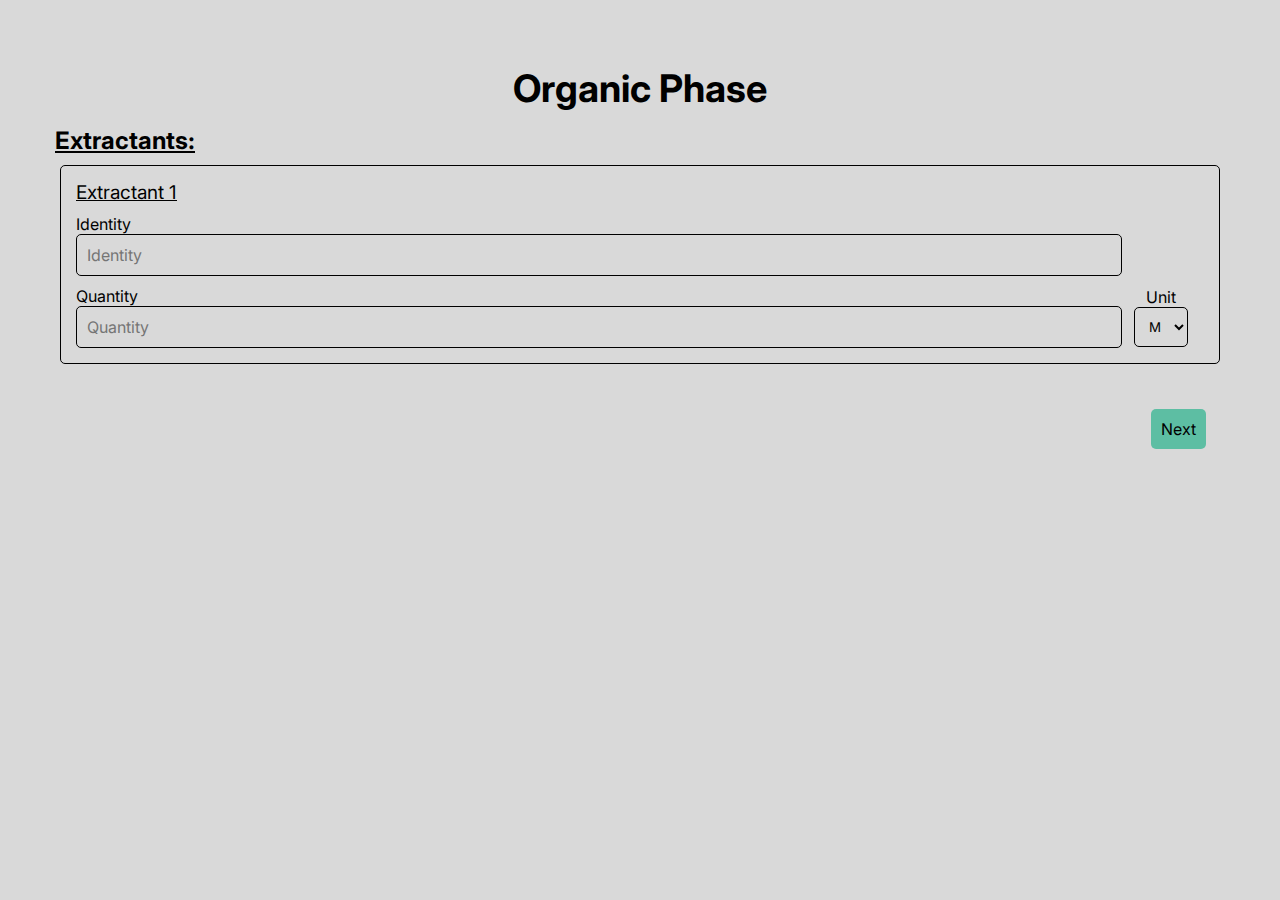
==== form.html @ f2daacca "Add Multi-Step Form" ====
<!DOCTYPE html>
<html lang="en">
<head>
    <meta charset="UTF-8">
    <meta name="viewport" content="width=device-width, initial-scale=1.0">
    <link rel="stylesheet" href="styles/global.css">
    <link rel="stylesheet" href="styles/organicphase.css">
    <link rel="stylesheet" href="styles/form.css">
    <link rel="stylesheet" href="https://cdnjs.cloudflare.com/ajax/libs/font-awesome/6.4.0/css/all.min.css" integrity="sha512-iecdLmaskl7CVkqkXNQ/ZH/XLlvWZOJyj7Yy7tcenmpD1ypASozpmT/E0iPtmFIB46ZmdtAc9eNBvH0H/ZpiBw==" crossorigin="anonymous" referrerpolicy="no-referrer" />
    <title>Organic Phase</title>
</head>
<body>
    <div class="formbody">
        <form id="extractionrecord">
            <div class="page">
                <h2>Organic Phase</h2>
                <div class="extractants">
                    <h4>Extractants:</h4>
                    <div class="inputgroup">
                        <div class="inputheader">
                            <p class="inputnum">Extractant 1</p>
                            <button type="button" disabled><i class="fa-solid fa-trash"></i></button>
                        </div>
                        <div class="input1">
                            <p>Identity</p>
                            <input placeholder="Identity" type="text" required/>
                        </div>
                        <div class="inputunit">
                        <div class="input2">
                            <p>Quantity</p>
                            <input placeholder="Quantity" type="number" required/>
                        </div>
                        <div class="unit">
                            <p>Unit</p>
                            <select name="unit" id="unitdropdown">
                                <option value="molarity">M</option>
                            </select>
                        </div>
                        </div>
                    </div>
                </div>
            </div>
            <div class="page">
                <h2>Aqueous Phase</h2>
                <div class="extractants">
                    <h4>Solutes:</h4>
                    <div class="inputgroup">
                        <div class="inputheader">
                            <p class="inputnum">Solute 1</p>
                            <button type="button" disabled><i class="fa-solid fa-trash"></i></button>
                        </div>
                        <div class="input1">
                            <p>Identity</p>
                            <input placeholder="Identity" type="text" required/>
                        </div>
                        <div class="inputunit">
                        <div class="input2">
                            <p>Quantity</p>
                            <input placeholder="Quantity" type="number" required/>
                        </div>
                        <div class="unit">
                            <p>Unit</p>
                            <select name="unit" id="unitdropdown">
                                <option value="molarity">M</option>
                            </select>
                        </div>
                        </div>
                    </div>
                </div>
            </div>
            <div class="changepage">
                <button id="previous" type="button" onclick="nextPrev(-1)" disabled>Previous</button>
                <button id="next" type="button" onclick="nextPrev(1)">Next</button>
            </div>
        </form>
    </div>
    <script src="scripts/form.js"></script>
</body>
</html>
---- styles/global.css ----
@import url('https://fonts.googleapis.com/css2?family=Inter&display=swap');

*{
    padding: 0;
    margin: 0;
    box-sizing: border-box;
    font-family: 'Inter', sans-serif;
}

input, button {
    all: unset;
}

body {
    background-color: #D9D9D9;
}

input {
    border-radius: 5px;
    border: 1px solid black;
    padding: 10px;
}

select {
    border-radius: 5px;
    border: 1px solid black;
    padding: 10px;
    background-color: #D9D9D9;
    cursor: pointer;
}

option {
    border-radius: 0px;
    padding: 5px;
}

input::-webkit-outer-spin-button,
input::-webkit-inner-spin-button {
  -webkit-appearance: none;
  margin: 0;
}

input[type=number] {
  -moz-appearance: textfield;
}
---- styles/organicphase.css ----
.formbody {
    display: flex;
    flex-direction: column;
    justify-content: center;
    padding: 50px;
  
}


.formbody h2 {
    font-size: 38px;
    margin: 15px;
    text-align: center;
}

.formbody h4 {
    font-size: 24px;
    margin: 5px;
    text-decoration: underline;
}
---- styles/form.css ----
.inputgroup {
    margin: 10px;
    border: 1px solid black;
    padding: 10px;
    border-radius: 5px;
}

.inputunit {
    display: flex;
    align-items: center;
    gap: 3%;
    margin: 5px;

}

.inputheader {
    margin: 5px;
    display: flex;
    justify-content: space-between;
    margin-bottom: 10px;
}

.inputnum {
    text-decoration: underline;
    
    font-size: 19px;
}

.input1 {
    margin: 5px;
    margin-bottom: 10px;
}

.input1, .input2, .inputunit {
    width: 100%;
    
}

.input2 {
    width: 90%;
}
.input1 input, .input2 input {
    width: 90%;
}

.inputunit input {
    width: 100%
}

.unit {
    display: flex;
    align-items: center;
    justify-content: center;
    flex-direction: column;
}

.inputheader button{
    cursor: pointer;
}

.inputheader button:hover{
    color: red;
}

.changepage {
    float: right;
    margin-right: 2%;
    margin-top: 3%;
    display: flex;
    gap: 15%;
}

.changepage button {
    background-color:  #5dbea3;
    cursor: pointer;
    padding: 10px;
    border-radius: 5px;
}

.page {
    display: none;
}
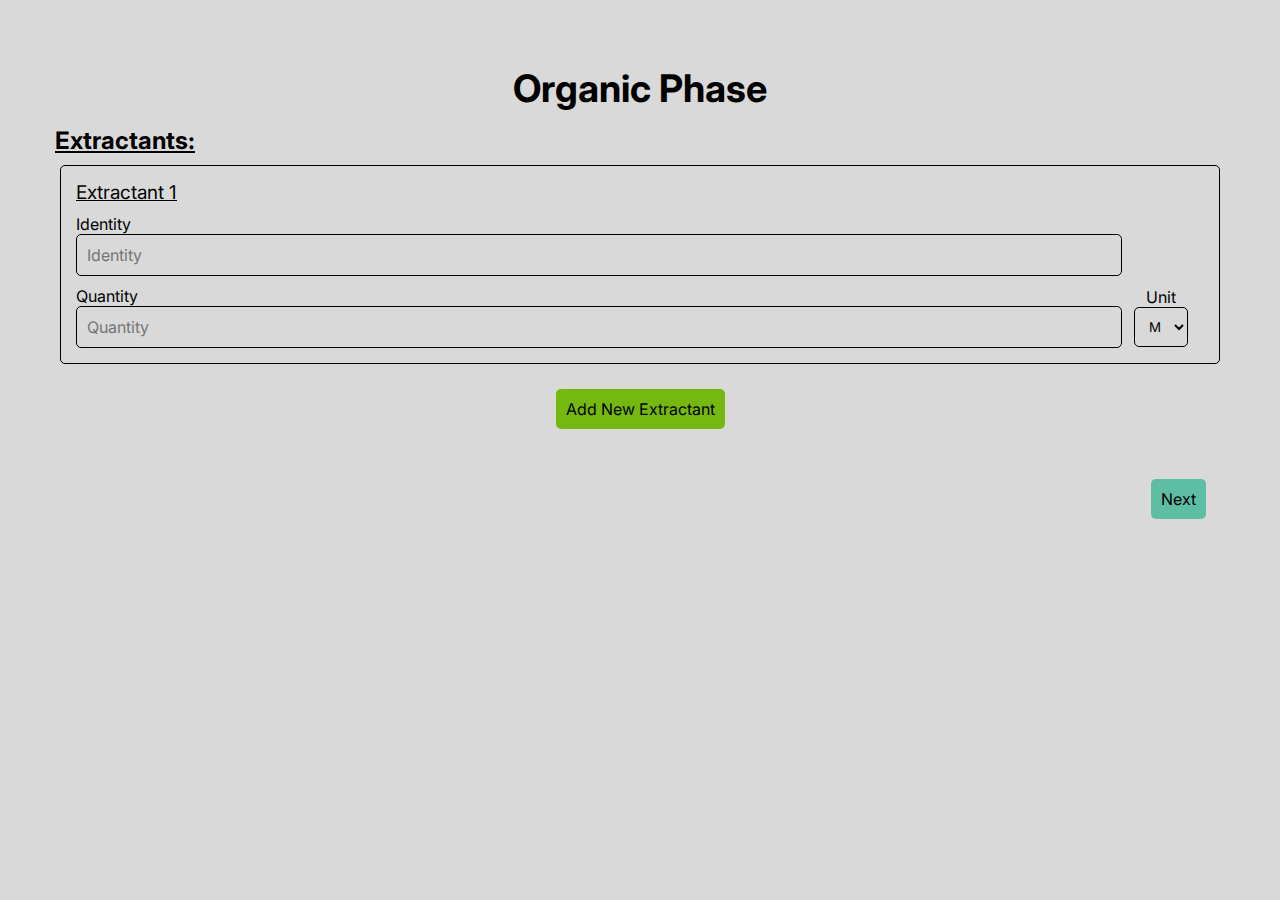
==== commit d76e148a: "Added New Extractant Button Functionality" ====
--- a/form.html
+++ b/form.html
@@ -10,33 +10,40 @@
     <title>Organic Phase</title>
 </head>
 <body>
-    <div class="formbody">
+    <div class="formbody" onsubmit="return false">
         <form id="extractionrecord">
             <div class="page">
                 <h2>Organic Phase</h2>
-                <div class="extractants">
+                <div id="extractants">
                     <h4>Extractants:</h4>
-                    <div class="inputgroup">
-                        <div class="inputheader">
-                            <p class="inputnum">Extractant 1</p>
-                            <button type="button" disabled><i class="fa-solid fa-trash"></i></button>
+                    <div class="items">
+                        <div class="inputgroup">
+                            <div class="inputheader">
+                                <p class="inputnum">Extractant 1</p>
+                                <button type="button" class="disabledbtn"><i class="fa-solid fa-trash"></i></button>
+                            </div>
+                            <div class="input1">
+                                <p>Identity</p>
+                                <input placeholder="Identity" type="text" required/>
+                            </div>
+                            <div class="inputunit">
+                            <div class="input2">
+                                <p>Quantity</p>
+                                <input placeholder="Quantity" type="number" required/>
+                            </div>
+                            <div class="unit">
+                                <p>Unit</p>
+                                <select name="unit" id="unitdropdown">
+                                    <option value="molarity">M</option>
+                                </select>
+                            </div>
+                            </div>
                         </div>
-                        <div class="input1">
-                            <p>Identity</p>
-                            <input placeholder="Identity" type="text" required/>
-                        </div>
-                        <div class="inputunit">
-                        <div class="input2">
-                            <p>Quantity</p>
-                            <input placeholder="Quantity" type="number" required/>
-                        </div>
-                        <div class="unit">
-                            <p>Unit</p>
-                            <select name="unit" id="unitdropdown">
-                                <option value="molarity">M</option>
-                            </select>
-                        </div>
-                        </div>
+                    </div>
+                    <div class="addItem">
+                        <button type="button" onclick="addItem('extractants')">
+                            Add New Extractant
+                        </button>
                     </div>
                 </div>
             </div>
@@ -69,10 +76,13 @@
                 </div>
             </div>
             <div class="changepage">
-                <button id="previous" type="button" onclick="nextPrev(-1)" disabled>Previous</button>
+                <button id="previous" type="button" onclick="nextPrev(-1)">Previous</button>
                 <button id="next" type="button" onclick="nextPrev(1)">Next</button>
             </div>
         </form>
+        <div id="formoutput">
+
+        </div>
     </div>
     <script src="scripts/form.js"></script>
 </body>
--- a/styles/global.css
+++ b/styles/global.css
@@ -5,6 +5,10 @@
     margin: 0;
     box-sizing: border-box;
     font-family: 'Inter', sans-serif;
+}
+
+a {
+    text-decoration: none;
 }
 
 input, button {
@@ -44,3 +48,12 @@
   -moz-appearance: textfield;
 }
 
+input.invalid {
+    background-color: #ffdddd;
+  }
+
+  
+button:disabled,
+button[disabled]{
+    cursor: not-allowed;
+}--- a/styles/form.css
+++ b/styles/form.css
@@ -79,4 +79,32 @@
 
 .page {
     display: none;
+}
+
+#formoutput {
+    display: none;
+}
+
+.disabledbtn:hover {
+    cursor: auto;
+}
+
+.disabledbtn i{
+    color: gray;
+}
+
+.addItem {
+    text-align: center;
+}
+
+.addItem button {
+    border-radius: 5px;
+    padding: 10px;
+    background-color: rgb(117, 184, 15);
+    margin: 15px;
+}
+
+.addItem button:hover {
+    cursor: pointer;
+
 }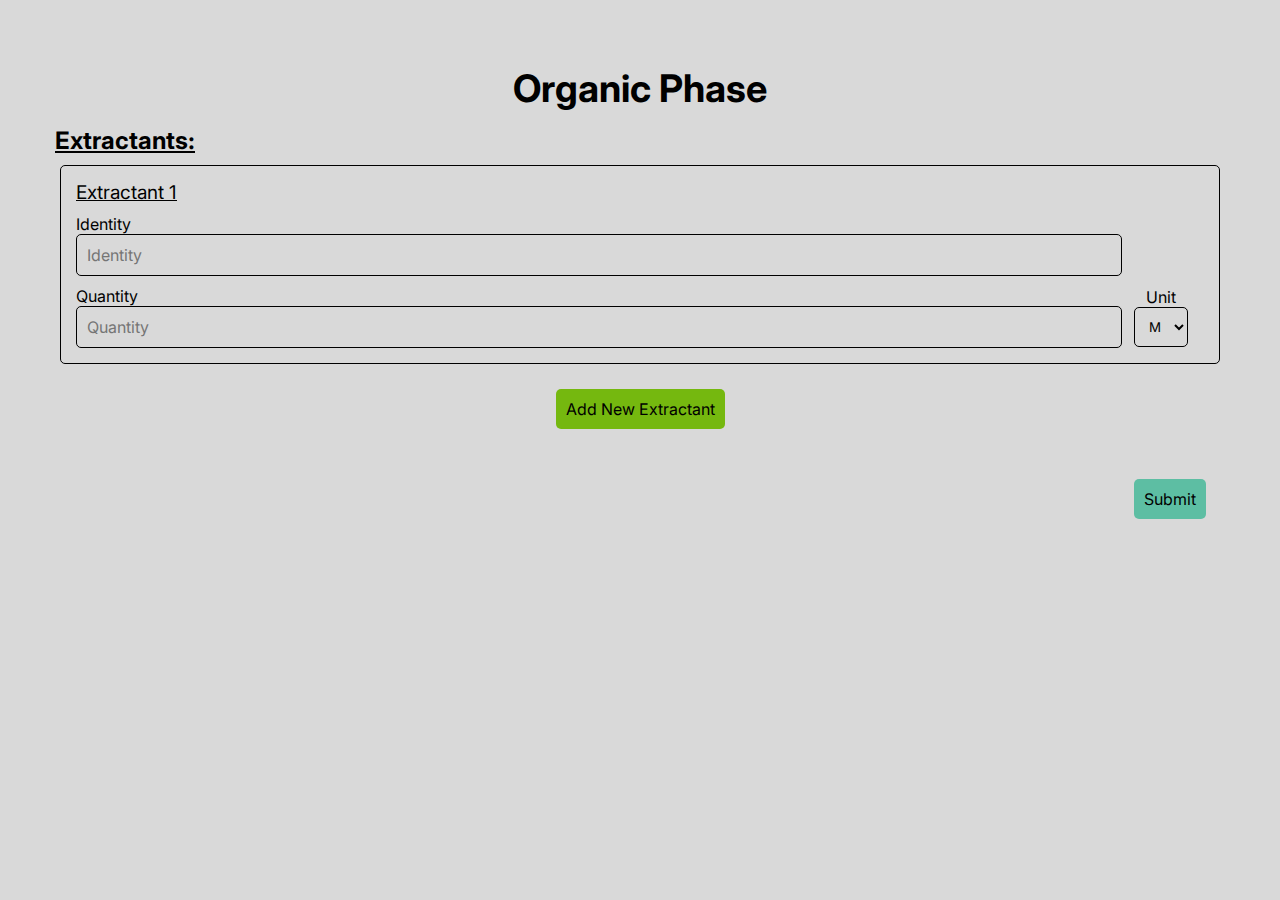
==== commit 9e0fe79c: "Added Submit Functionality for Extractant Output" ====
--- a/form.html
+++ b/form.html
@@ -20,7 +20,7 @@
                         <div class="inputgroup">
                             <div class="inputheader">
                                 <p class="inputnum">Extractant 1</p>
-                                <button type="button" class="disabledbtn"><i class="fa-solid fa-trash"></i></button>
+                                <button type="button" class="disabledbtn" onclick="removeItem('extractants', event)"><i class="fa-solid fa-trash"></i></button>
                             </div>
                             <div class="input1">
                                 <p>Identity</p>
@@ -33,7 +33,7 @@
                             </div>
                             <div class="unit">
                                 <p>Unit</p>
-                                <select name="unit" id="unitdropdown">
+                                <select name="unit" class="unitdropdown">
                                     <option value="molarity">M</option>
                                 </select>
                             </div>
@@ -47,7 +47,7 @@
                     </div>
                 </div>
             </div>
-            <div class="page">
+            <!--<div class="page">
                 <h2>Aqueous Phase</h2>
                 <div class="extractants">
                     <h4>Solutes:</h4>
@@ -74,15 +74,15 @@
                         </div>
                     </div>
                 </div>
-            </div>
+            </div>-->
             <div class="changepage">
                 <button id="previous" type="button" onclick="nextPrev(-1)">Previous</button>
                 <button id="next" type="button" onclick="nextPrev(1)">Next</button>
             </div>
         </form>
-        <div id="formoutput">
+        <pre id="formoutput">
 
-        </div>
+        </pre>
     </div>
     <script src="scripts/form.js"></script>
 </body>
